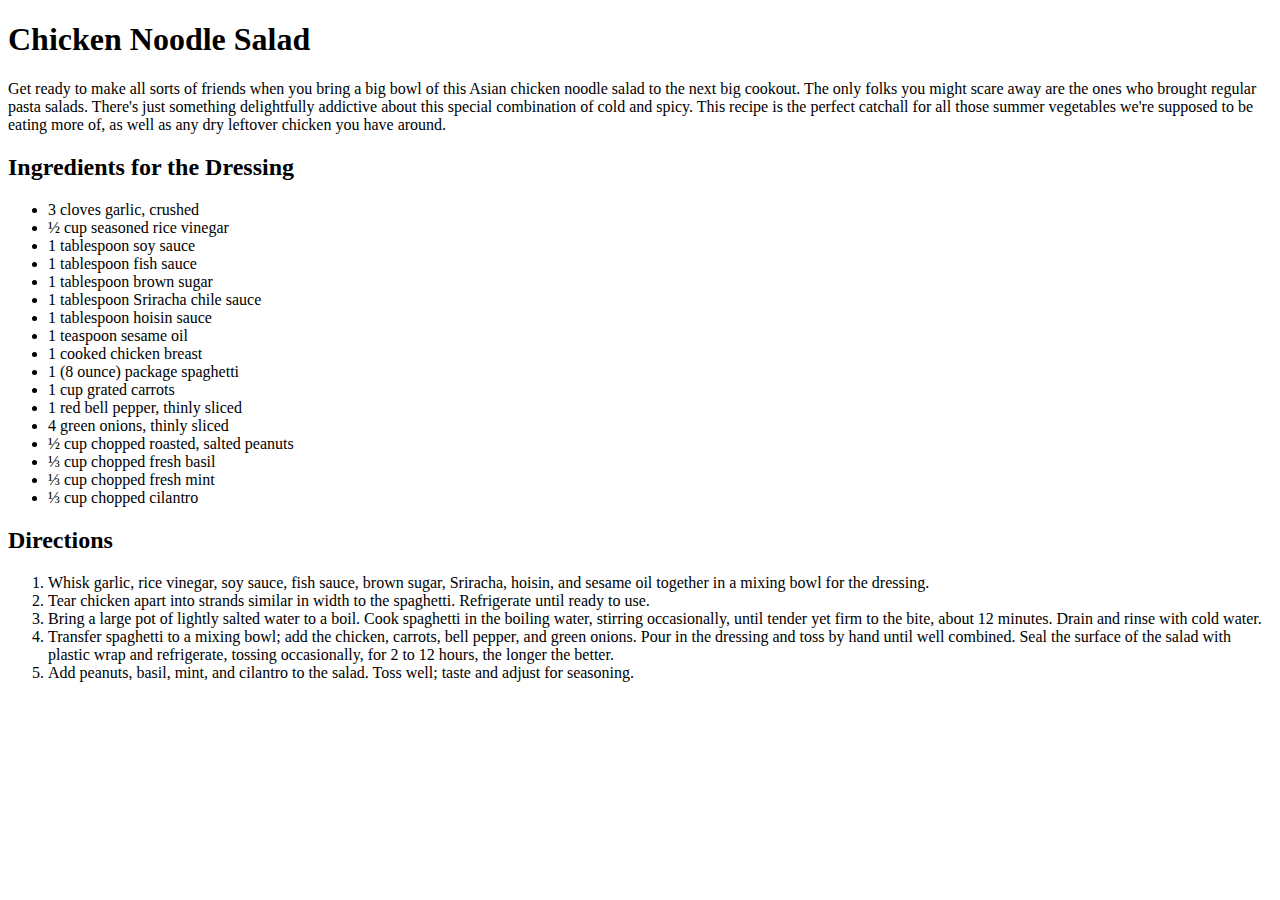
==== recipes/chicken-noodle-salad.html @ 861d152a "Add Directions" ====
<!DOCTYPE html>

<html lang="en">
    <head>
        <meta charset="utf-8">

        <title>Chicken Noodle Salad Recipe</title>

    </head>

    <body>

        <h1>Chicken Noodle Salad</h1>

        <p>
            Get ready to make all sorts of friends when you bring a big bowl of this Asian chicken noodle salad to the next big cookout. The only folks you might scare away are the ones who brought regular pasta salads. There's just something delightfully addictive about this special combination of cold and spicy. This recipe is the perfect catchall for all those summer vegetables we're supposed to be eating more of, as well as any dry leftover chicken you have around. 
        </p>

        <h2>Ingredients for the Dressing</h2>
            <p>
                <ul>
                    <li>3 cloves garlic, crushed</li>    
                    <li>½ cup seasoned rice vinegar</li>
                    <li>1 tablespoon soy sauce</li>
                    <li>1 tablespoon fish sauce</li>
                    <li>1 tablespoon brown sugar</li>
                    <li>1 tablespoon Sriracha chile sauce</li>
                    <li>1 tablespoon hoisin sauce</li>
                    <li>1 teaspoon sesame oil</li>
                    <li>1 cooked chicken breast</li>
                    <li>1 (8 ounce) package spaghetti</li>
                    <li>1 cup grated carrots</li>
                    <li>1 red bell pepper, thinly sliced</li>
                    <li>4 green onions, thinly sliced</li>
                    <li>½ cup chopped roasted, salted peanuts</li>
                    <li>⅓ cup chopped fresh basil</li>
                    <li>⅓ cup chopped fresh mint</li>
                    <li>⅓ cup chopped cilantro</li>
                </ul>
            </p>
        
        <h2>Directions</h2>
            <p>
                <ol>
                    <li>Whisk garlic, rice vinegar, soy sauce, fish sauce, brown sugar, Sriracha, hoisin, and sesame oil together in a mixing bowl for the dressing.</li>
                    <li>Tear chicken apart into strands similar in width to the spaghetti. Refrigerate until ready to use.</li>
                    <li>Bring a large pot of lightly salted water to a boil. Cook spaghetti in the boiling water, stirring occasionally, until tender yet firm to the bite, about 12 minutes. Drain and rinse with cold water.</li>
                    <li>Transfer spaghetti to a mixing bowl; add the chicken, carrots, bell pepper, and green onions. Pour in the dressing and toss by hand until well combined. Seal the surface of the salad with plastic wrap and refrigerate, tossing occasionally, for 2 to 12 hours, the longer the better.</li>
                    <li>Add peanuts, basil, mint, and cilantro to the salad. Toss well; taste and adjust for seasoning.</li>

                </ol>


            </p>
        

    </body>


</html>
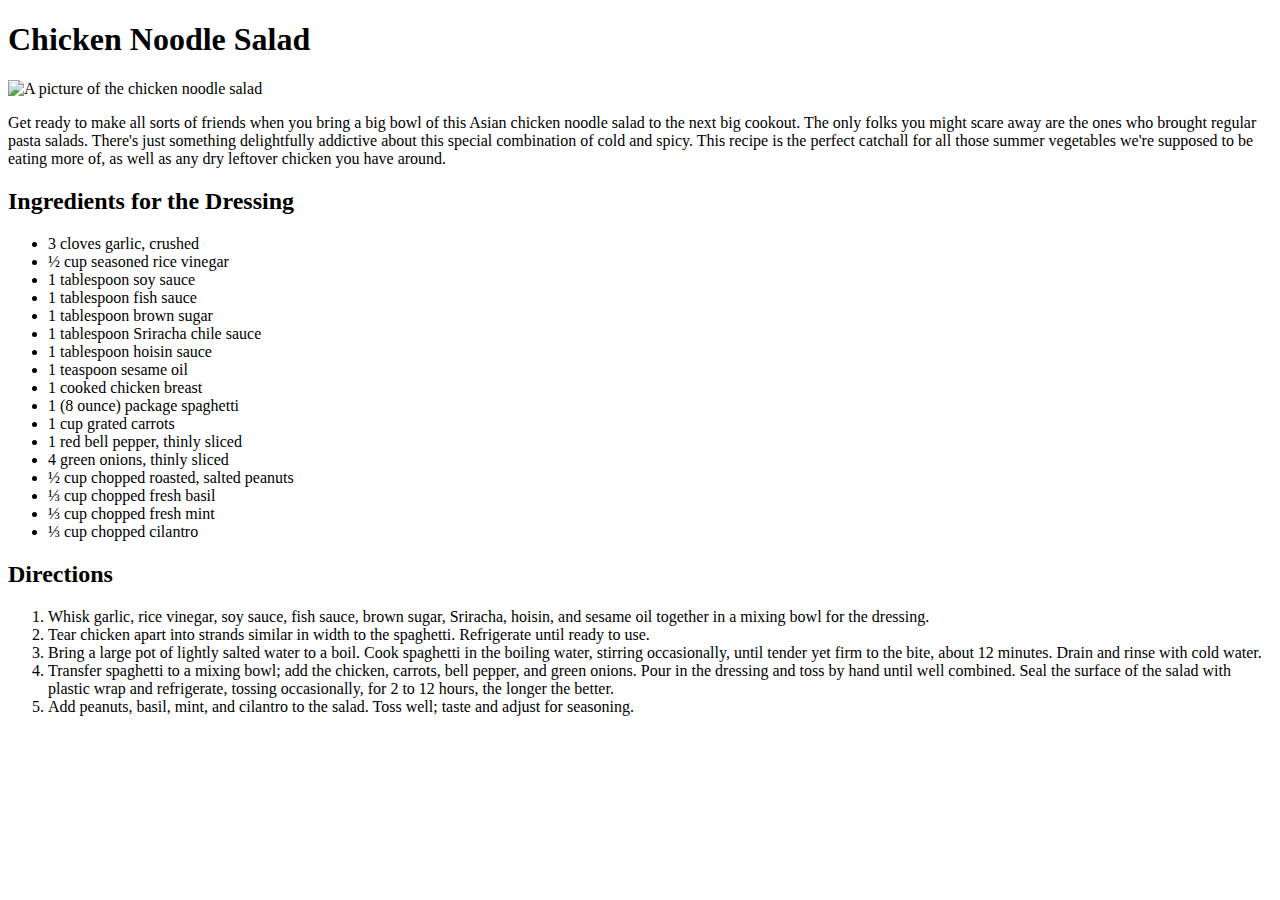
==== commit bef5a3c1: "Add image" ====
--- a/recipes/chicken-noodle-salad.html
+++ b/recipes/chicken-noodle-salad.html
@@ -11,7 +11,7 @@
     <body>
 
         <h1>Chicken Noodle Salad</h1>
-
+        <img src="https://imagesvc.meredithcorp.io/v3/mm/image?url=https%3A%2F%2Fstatic.onecms.io%2Fwp-content%2Fuploads%2Fsites%2F43%2F2022%2F11%2F15%2F6777730-chicken-noodle-salad-Chef-John-1x1-1.jpg&q=60&c=sc&poi=auto&orient=true&h=512" alt="A picture of the chicken noodle salad">
         <p>
             Get ready to make all sorts of friends when you bring a big bowl of this Asian chicken noodle salad to the next big cookout. The only folks you might scare away are the ones who brought regular pasta salads. There's just something delightfully addictive about this special combination of cold and spicy. This recipe is the perfect catchall for all those summer vegetables we're supposed to be eating more of, as well as any dry leftover chicken you have around. 
         </p>
